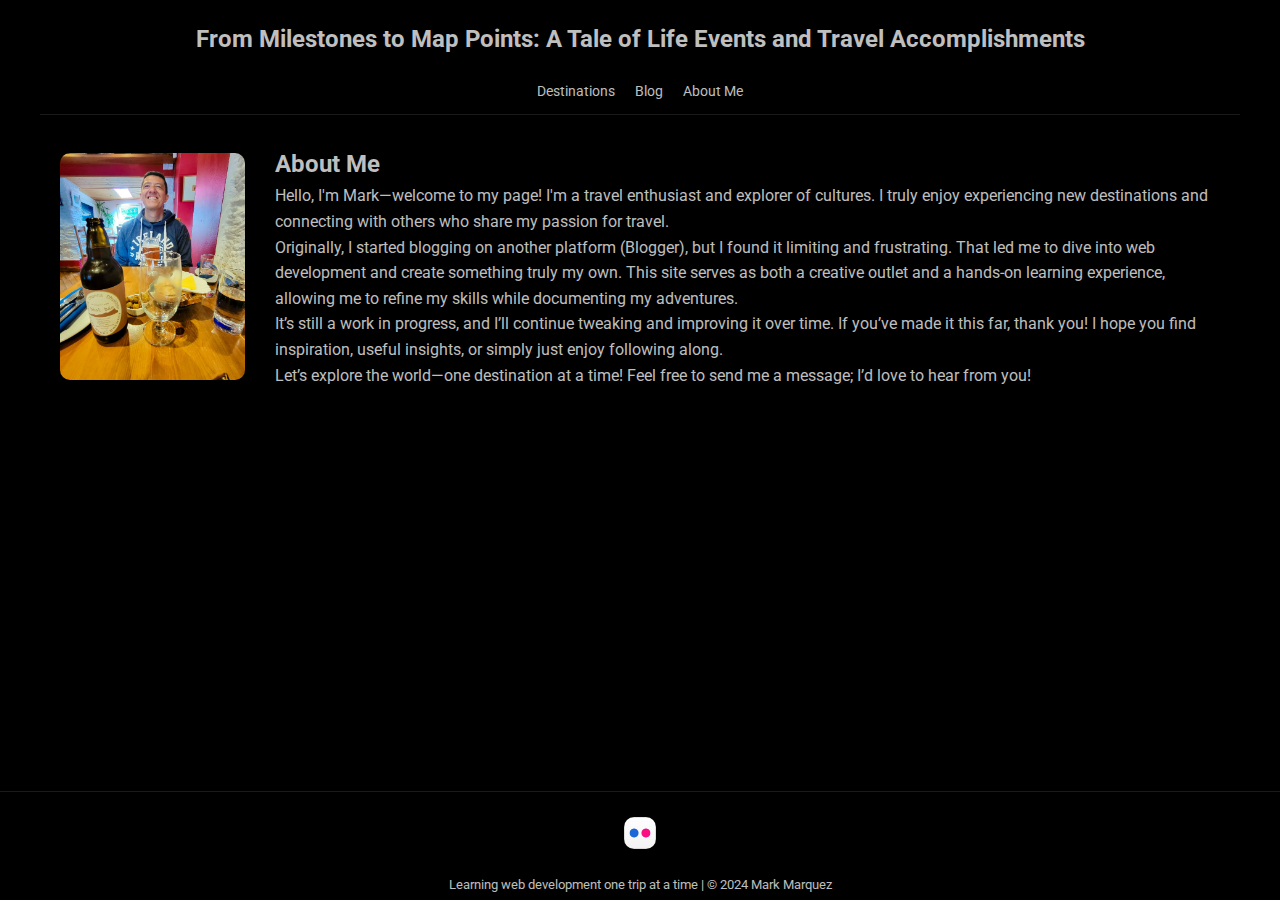
==== about-me.html @ a3740448 "Initial commit of From Milestones to Map Points travel blog" ====
<!DOCTYPE html>
<html lang="en">
<head>
    <meta charset="UTF-8">
    <meta name="viewport" content="width=device-width, initial-scale=1">
    <meta name="description" content="A personal blog documenting life milestones and travel experiences.">
    <title>From Milestones to Map Points: A Tale of Life Events and Travel Accomplishments</title>
    <link href="https://fonts.googleapis.com/css2?family=Roboto:wght@400;700&display=swap" rel="stylesheet">
    <link rel="stylesheet" href="css/main.css">
</head>
<body>
  <header>
    <nav>
      <div class="logo"><a href="index.html">From Milestones to Map Points: A Tale of Life Events and Travel Accomplishments</a></div>
      <ul class="nav-links">
        <li><a href="destinations.html">Destinations</a></li>
        <li><a href="blog.html">Blog</a></li>
        <li><a href="about-me.html">About Me</a></li>
      </ul>
    </nav>
  </header>
  <section class="about-me">
    <div class="about-me-content">
        <figure class="about-me-image">
          <img src="images/aboutme.jpg" alt="Mark traveling in a beautiful location">
          <!-- Optionally add a caption here -->
        </figure>
        <div class="about-me-text">
          <h2>About Me</h2>
          <p>Hello, I'm Mark—welcome to my page! I'm a travel enthusiast and explorer of cultures. I truly enjoy experiencing new destinations and connecting with others who share my passion for travel.</p>
          <p>Originally, I started blogging on another platform (Blogger), but I found it limiting and frustrating. That led me to dive into web development and create something truly my own. This site serves as both a creative outlet and a hands-on learning experience, allowing me to refine my skills while documenting my adventures.</p>
          <p>It’s still a work in progress, and I’ll continue tweaking and improving it over time. If you’ve made it this far, thank you! I hope you find inspiration, useful insights, or simply just enjoy following along.</p>
          <p>Let’s explore the world—one destination at a time! Feel free to send me a message; I’d love to hear from you!</p>
        </div>
      </div>
    </div>
  </section>
  

  <script>
    document.addEventListener('contextmenu', function(e) {
      e.preventDefault();
    });
    document.addEventListener('dragstart', function(e) {
      if (e.target.tagName === 'IMG') {
        e.preventDefault();
      }
    });
  </script>
    <footer>
      <div class="social-links">
        <a href="https://www.flickr.com/photos/mmarquez/" target="_blank">
          <img src="images/flickr-seeklogo.png" alt="Follow [Mark Marquez] on Flickr" width="32" height="32">
        </a>
      </div>
      <p>Learning web development one trip at a time | &copy; 2024 Mark Marquez</p>
    </footer>    
</body>
</html>
---- css/main.css ----
/* General Reset */
* {
  margin: 0;
  padding: 0;
  box-sizing: border-box;
}

/* Body styling with even softer text color */
body {
  font-family: 'Roboto', sans-serif;
  color: rgba(255, 255, 255, 0.75);
  background-color: black;
  line-height: 1.6;
  min-height: 100vh;
  display: flex;
  flex-direction: column;
  align-items: center;
  font-size: 16px;
  text-shadow: 0 1px 3px rgba(0, 0, 0, 0.2);
}

/* Header */
header {
  display: flex;
  justify-content: center;
  align-items: center;
  padding: 20px 5% 10px;
  max-width: 1200px;
  width: 100%;
  margin: 0 auto;
  background-color: black;
  border-bottom: 1px solid rgba(255, 255, 255, 0.1);
}

.container {
  max-width: 90%;
  width: 100%;
  margin: 0 auto;
  padding: 20px;
  display: flex;
  flex-direction: column;
}

/* Logo styling with the same softer text color */
.logo {
  font-size: 24px;
  font-weight: bold;
  color: rgba(255, 255, 255, 0.75);
  text-shadow: 0 1px 3px rgba(0, 0, 0, 0.2);
  margin-bottom: 20px;
}

.logo a {
  text-decoration: none;
  color: inherit;
}

/* Navigation Links */
.nav-links {
  list-style: none;
  display: flex;
  gap: 20px;
  margin: 0;
  justify-content: center;
  flex-grow: 1;
  flex-wrap: wrap;
}

.nav-links a {
  text-decoration: none;
  color: rgba(255, 255, 255, 0.75);
  font-size: 14px;
  transition: color 0.3s ease;
  text-shadow: 0 1px 3px rgba(0, 0, 0, 0.2);
}

.nav-links a:focus, .nav-links a:hover {
  color: #fff;
  background-color: #007BFF;
  border-radius: 5px;
  outline: none;
}

/* Hero Section */
.hero {
  position: relative;
  width: 100%;
  height: 100vh;
  overflow: hidden;
}

.hero-images {
  position: relative;
  width: 100%;
  height: 100%;
}

.hero-image {
  position: absolute;
  top: 0;
  left: 0;
  width: 100%;
  height: 100%;
  object-fit: cover;
  opacity: 0;
  transition: opacity 1s ease-in-out;
}

.hero-image.active {
  opacity: 1;
}

/* Destinations Section */
.destinations .destination {
  margin-bottom: 40px;
}

.destinations .destination a {
  color: #3202f5;
  text-decoration: none;
  transition: color 0.3s ease;
}

.destinations .destination a:hover, .destinations .destination a:focus {
  color: #e9a3a3;
  outline: none;
}

/* About Me Section */
.about-me-content {
  display: flex;
  align-items: center;
  flex-wrap: wrap;
  max-width: 1200px;
  margin: 0 auto;
  padding: 20px;
}

.about-me-image {
  flex-shrink: 0;
  width: 185px;
  margin-right: 20px;
}

.about-me-image img {
  width: 100%;
  height: auto;
  border-radius: 10px;
}

.about-me-text {
  flex: 1;
  max-width: calc(100% - 200px);
  padding: 10px;
}

/* Media Queries for Responsiveness */
/* Mobile View: Stack image and text, resize the image */
@media (max-width: 600px) {
  .about-me-content {
    flex-direction: column;
    align-items: center;
  }

  .about-me-image {
    width: 80%;
    margin-right: 0;
    margin-bottom: 20px;
  }

  .about-me-text {
    max-width: 100%;
    text-align: center;
  }

  .nav-links {
    flex-direction: column;
    gap: 10px;
  }

  .container {
    padding: 10px;
  }
}

/* Tablet View */
@media (min-width: 601px) and (max-width: 1024px) {
  .about-me-image {
    width: 150px;
    margin-right: 15px;
  }

  .about-me-text {
    max-width: calc(100% - 170px);
  }
}

/* Desktop View */
@media (min-width: 1025px) {
  .about-me-image {
    width: 185px;
    margin-right: 20px;
  }

  .about-me-text {
    max-width: calc(100% - 200px);
  }
}

/* Collage Image Style */
.collage-img {
  width: 90%;
  max-width: 100%;
  height: auto;
  display: block;
  margin: 0 auto;
  border-radius: 10px;
}

/* Gallery */
.gallery {
  display: grid;
  grid-template-columns: repeat(auto-fit, minmax(150px, 1fr));
  gap: 20px;
}

.gallery img {
  width: 150px;
  height: 150px;
  object-fit: cover;
  cursor: pointer;
  border-radius: 10px;
  transition: transform 0.2s ease;
}

.gallery img:hover, .gallery img:focus {
  transform: scale(1.1);
}

/* Lightbox */
.lightbox {
  display: none;
  position: fixed;
  top: 0;
  left: 0;
  width: 100%;
  height: 100%;
  background: rgba(0, 0, 0, 0.8);
  justify-content: center;
  align-items: center;
  flex-direction: column;
}

.lightbox img {
  max-width: 100%;
  max-height: 100%;
  border-radius: 10px;
}

.lightbox .close {
  position: absolute;
  top: 20px;
  right: 30px;
  font-size: 30px;
  color: white;
  cursor: pointer;
}

/* Keyboard Navigation (Arrow Keys) */
.lightbox .nav-arrow {
  position: absolute;
  top: 50%;
  font-size: 40px;
  color: white;
  cursor: pointer;
  user-select: none;
  background: rgba(0, 0, 0, 0.5);
  padding: 10px;
  border-radius: 5px;
}

.lightbox .nav-arrow:hover {
  background: rgba(0, 0, 0, 0.8);
}

.lightbox .prev {
  left: 20px;
}

lightbox .next {
  right: 20px;
}

/* Link styling */
a.link {
  color: white;
  text-decoration: none;
}

a.link:hover, a.link:active {
  color: blue;
}

/* Full-Width Image Style */
img.wide-img {
  width: 100%;
  max-width: 100%;
}

/* Primary Button Styles */
.btn-primary {
  background-color: #FF6B6B;
  color: white;
  padding: 10px 20px;
  border-radius: 5px;
  border: none;
  cursor: pointer;
  transition: background-color 0.3s ease;
}

.btn-primary:hover {
  background-color: #FF4747;
}

img {
  display: block;
  margin: 0 auto;
  border-radius: 10px;
}

/* Footer styling */
footer {
  text-align: center;
  padding: 5px 0; /* Reduced padding to make footer smaller */
  background-color: black;
  border-top: 1px solid rgba(255, 255, 255, 0.1);
  color: rgba(255, 255, 255, 0.75);
  width: 100%;
  margin-top: auto; /* Ensure footer stays at the bottom */
  text-shadow: 0 1px 3px rgba(0, 0, 0, 0.2);
  font-size: 0.8em; /* Reduced font size */
}

/* Social Links in the Footer */
footer .social-links {
  margin-bottom: 05px; /* Reduced space below social links */
}

footer .social-links a {
  margin: 0 2px; /* Reduced space between social icons */
}

footer .social-links img {
  vertical-align: middle; /* Align icons vertically */
}

/* Utility classes for text alignment and styling */
.center-text {
  text-align: center;
}

.small-italic {
  font-size: 0.8em;
  font-style: italic;
}
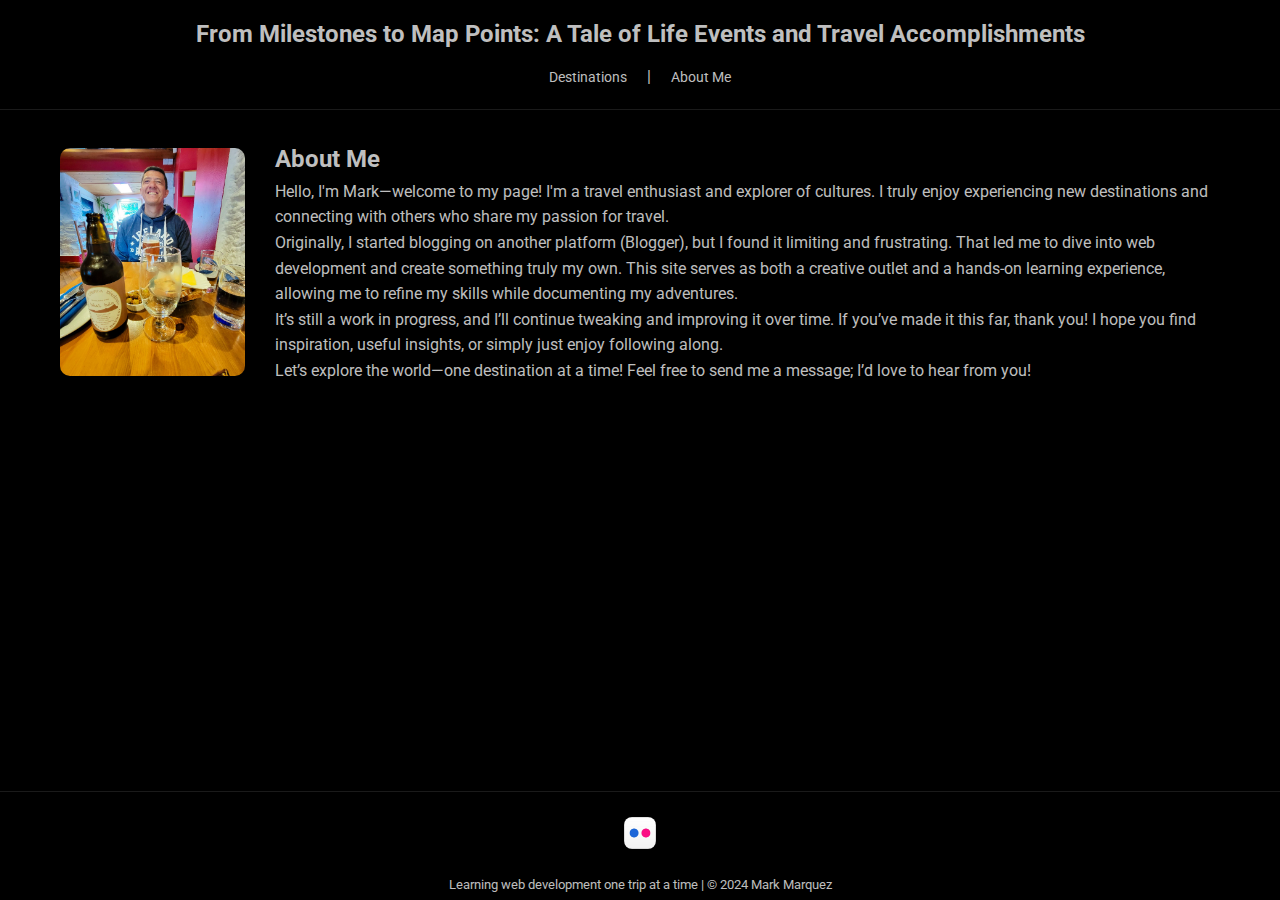
==== commit 4558bbb8: "Updated website with new content" ====
--- a/about-me.html
+++ b/about-me.html
@@ -1,24 +1,24 @@
 <!DOCTYPE html>
 <html lang="en">
-<head>
+  <head>
     <meta charset="UTF-8">
     <meta name="viewport" content="width=device-width, initial-scale=1">
     <meta name="description" content="A personal blog documenting life milestones and travel experiences.">
-    <title>From Milestones to Map Points: A Tale of Life Events and Travel Accomplishments</title>
+    <title>Destinations | From Milestones to Map Points</title>
     <link href="https://fonts.googleapis.com/css2?family=Roboto:wght@400;700&display=swap" rel="stylesheet">
-    <link rel="stylesheet" href="css/main.css">
-</head>
-<body>
-  <header>
-    <nav>
-      <div class="logo"><a href="index.html">From Milestones to Map Points: A Tale of Life Events and Travel Accomplishments</a></div>
-      <ul class="nav-links">
-        <li><a href="destinations.html">Destinations</a></li>
-        <li><a href="blog.html">Blog</a></li>
-        <li><a href="about-me.html">About Me</a></li>
-      </ul>
-    </nav>
-  </header>
+    <link rel="stylesheet" href="/css/main.css"> <!-- Updated CSS path -->
+  </head>
+  <body>
+    <header>
+      <nav>
+        <!-- Updated home link -->
+        <div class="logo"><a href="/index.html">From Milestones to Map Points: A Tale of Life Events and Travel Accomplishments</a></div>
+        <ul class="nav-links">
+          <li><a href="/destinations/index.html">Destinations</a></li> <span>|</span>
+<li><a href="/about-me.html">About Me</a></li>
+        </ul>
+      </nav>
+    </header>
   <section class="about-me">
     <div class="about-me-content">
         <figure class="about-me-image">
--- a/css/main.css
+++ b/css/main.css
@@ -21,33 +21,32 @@
 
 /* Header */
 header {
-  display: flex;
-  justify-content: center;
-  align-items: center;
-  padding: 20px 5% 10px;
-  max-width: 1200px;
-  width: 100%;
-  margin: 0 auto;
-  background-color: black;
+  padding: 20px 0; /* Remove side padding for full width */
+  width: 100%; /* Use 100% instead of 100vw to avoid scrollbar on some browsers */
+  margin: 0; /* Remove margin to avoid constraints */
+  background-color: #000;
   border-bottom: 1px solid rgba(255, 255, 255, 0.1);
+  box-sizing: border-box; /* Ensure padding doesn’t affect width */
 }
 
 .container {
-  max-width: 90%;
-  width: 100%;
-  margin: 0 auto;
-  padding: 20px;
-  display: flex;
-  flex-direction: column;
+  max-width: 1200px; /* Keep max-width for content, but allow full width if needed */
+  width: 100%; /* Ensure full width within viewport */
+  margin: 0 auto; /* Center content */
+  padding: 20px; /* Maintain padding, but ensure it doesn’t overflow */
+  box-sizing: border-box; /* Include padding in width calculation */
 }
 
 /* Logo styling with the same softer text color */
 .logo {
   font-size: 24px;
   font-weight: bold;
-  color: rgba(255, 255, 255, 0.75);
-  text-shadow: 0 1px 3px rgba(0, 0, 0, 0.2);
-  margin-bottom: 20px;
+  margin-bottom: 15px;
+  word-wrap: break-word; /* Ensures long text wraps */
+  width: 100%; /* Explicitly set to full width of parent */
+  text-align: center; /* Centers the text */
+  padding: 0 5%; /* Maintain slight padding for readability, but allow full width */
+  line-height: 1.2; /* Improve readability for long titles */
 }
 
 .logo a {
@@ -60,12 +59,12 @@
   list-style: none;
   display: flex;
   gap: 20px;
-  margin: 0;
+  width: 100%; /* Ensure full width of header */
+  margin: 0 auto; /* Center horizontally within header */
   justify-content: center;
-  flex-grow: 1;
   flex-wrap: wrap;
-}
-
+  padding: 0 5%; /* Match logo padding for consistency */
+}
 .nav-links a {
   text-decoration: none;
   color: rgba(255, 255, 255, 0.75);
@@ -157,11 +156,13 @@
 /* Media Queries for Responsiveness */
 /* Mobile View: Stack image and text, resize the image */
 @media (max-width: 600px) {
-  .about-me-content {
-    flex-direction: column;
-    align-items: center;
-  }
-
+  .container {
+      padding: 10px; /* Reduce padding on mobile to prevent overflow */
+  }
+
+  .gallery {
+    gap: 10px; /* Reduce gap on mobile */
+}
   .about-me-image {
     width: 80%;
     margin-right: 0;
@@ -174,9 +175,8 @@
   }
 
   .nav-links {
-    flex-direction: column;
-    gap: 10px;
-  }
+    padding: 0 3%; /* Reduce padding on mobile */
+}
 
   .container {
     padding: 10px;
@@ -221,34 +221,39 @@
 .gallery {
   display: grid;
   grid-template-columns: repeat(auto-fit, minmax(150px, 1fr));
-  gap: 20px;
+  gap: 15px;
+  margin: 20px 0;
+  width: 100%; /* Ensure gallery fits within container */
+  box-sizing: border-box; /* Include padding in width */
 }
 
 .gallery img {
-  width: 150px;
-  height: 150px;
+  width: 100%;
+  height: auto;
+  aspect-ratio: 1 / 1;
   object-fit: cover;
   cursor: pointer;
-  border-radius: 10px;
+  border-radius: 8px;
   transition: transform 0.2s ease;
 }
 
-.gallery img:hover, .gallery img:focus {
-  transform: scale(1.1);
-}
-
+.gallery img:hover,
+.gallery img:focus {
+    transform: scale(1.05);
+}
 /* Lightbox */
 .lightbox {
   display: none;
   position: fixed;
   top: 0;
   left: 0;
-  width: 100%;
+  width: 100%; /* Use 100% instead of 100vw to avoid scrollbar */
   height: 100%;
-  background: rgba(0, 0, 0, 0.8);
+  background: rgba(0, 0, 0, 0.9);
   justify-content: center;
   align-items: center;
-  flex-direction: column;
+  z-index: 1000; /* Ensure it’s above other elements */
+  box-sizing: border-box; /* Include padding in width */
 }
 
 .lightbox img {
@@ -325,7 +330,8 @@
 img {
   display: block;
   margin: 0 auto;
-  border-radius: 10px;
+  border-radius: 8px;
+  max-width: 100%; /* Prevent images from exceeding container width */
 }
 
 /* Footer styling */
